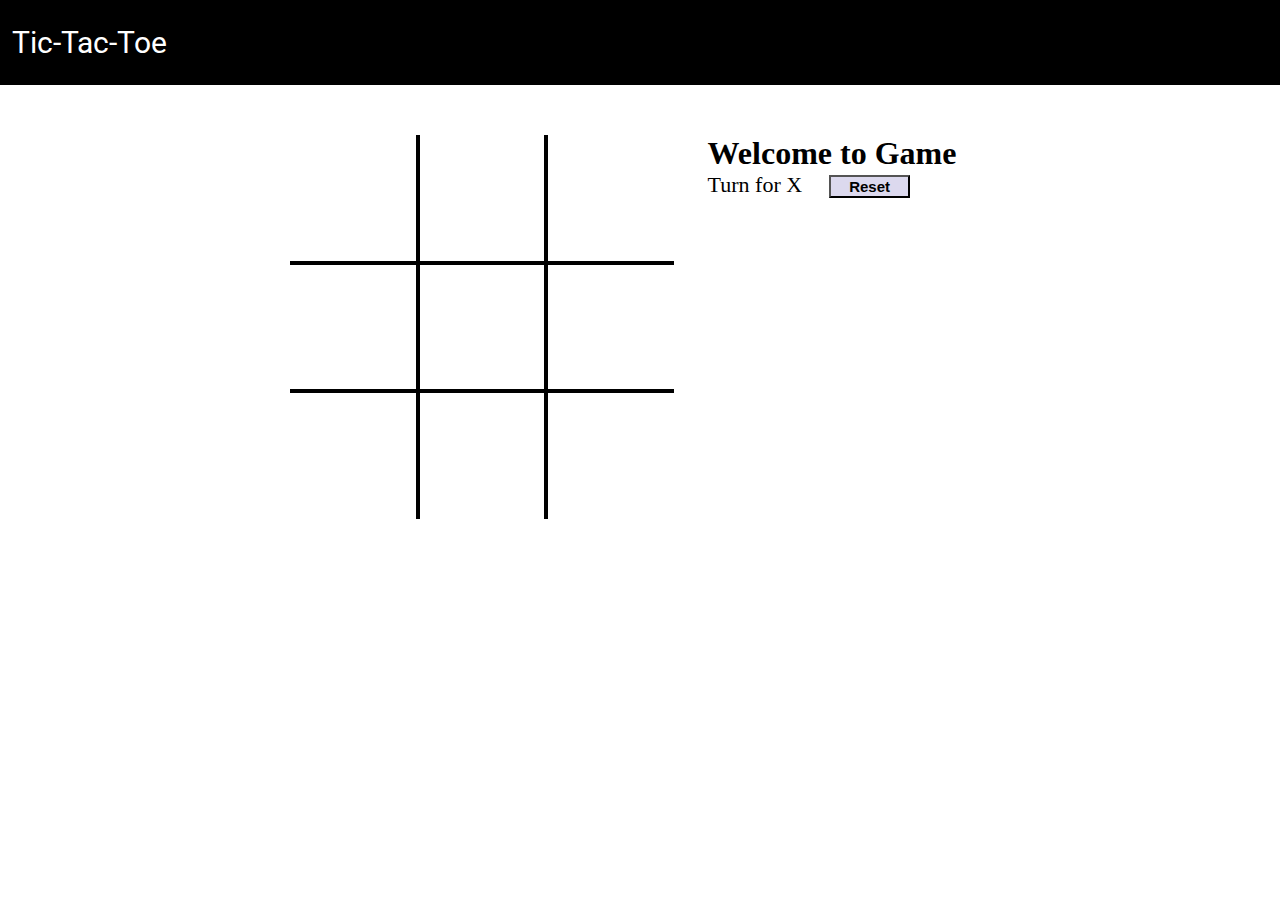
==== mainGame.html @ ab5b6147 "Player Name Added" ====
<!-- <!DOCTYPE html>
<html lang="en">
<head>
    <meta charset="UTF-8">
    <meta name="viewport" content="width=device-width, initial-scale=1.0">
    <title>Tic Tac Toe</title>
    <style>
        body {
            font-family: Arial, sans-serif;
            margin: 0;
            padding: 0;
            box-sizing: border-box;
            background-color: #f5f5f5;
        }
        header {
            background-color: #333;
            color: white;
            text-align: center;
            padding: 1em;
        }
        nav ul {
            list-style-type: none;
            margin: 0;
            padding: 0;
        }
        nav {
            background-color: black;
            color: white;
            height: 85px;
            font-size: 30px;
            display: flex;
            align-items: center;
            padding: 0 12px;
            font-family: "Playfair Display", serif;
            font-family: "Roboto", sans-serif;
        }
        #container {
            margin-top: 50px;
            text-align: center;
        }
        label {
            display: block;
            margin: 10px;
            font-size: 18px;
            color: #333;
        }
        input {
            padding: 10px;
            font-size: 16px;
            width: 200px;
        }
        #startButton {
            padding: 10px;
            font-size: 16px;
            cursor: pointer;
            background-color: #4caf50;
            color: white;
            border: none;
        }
        #startButton:hover {
            background-color: #45a049;
        }
    </style>
</head>
<body>
    <nav>
        <ul>
            <li>Tic-Tac-Toe</li>
        </ul>
    </nav>

    <div id="container">
        <label for="player1">Player 1 Name:</label>
        <input type="text" id="player1" placeholder="Enter name" required>

        <label for="player2">Player 2 Name:</label>
        <input type="text" id="player2" placeholder="Enter name" required>

        <br>

        <button id="startButton" onclick="startGame()">Start Game</a></button>
    </div>
    <script src="game.js"></script>
</body>
</html> -->

<!DOCTYPE html>
<html lang="en">
<head>
    <meta charset="UTF-8">
    <meta name="viewport" content="width=device-width, initial-scale=1.0">
    <title>Tic Tac Toe</title>
    <link rel="StyleSheet" href="style.css">
</head>
<body>
    <nav>
        <ul>
            <li>Tic-Tac-Toe</li>
        </ul>
    </nav>

    <div class="gameContainer">
        <div class="container">
            <div class="line"></div>
            <div class="box bt-0 bl-0"><span class="boxText"></span></div>
            <div class="box bt-0"><span class="boxText"></span></div>
            <div class="box bt-0 br-0"><span class="boxText"></span></div>
            <div class="box bl-0"><span class="boxText"></span></div>
            <div class="box"><span class="boxText"></span></div>
            <div class="box br-0"><span class="boxText"></span></div>
            <div class="box bb-0 bl-0"><span class="boxText"></span></div>
            <div class="box bb-0"><span class="boxText"></span></div>
            <div class="box bb-0 br-0"><span class="boxText"></span></div>
        </div>
        <div class="gameInfo">
            <h1>Welcome to Game</h1>
            <div>
                <span class="info">Turn for X</span>
                <button id="reset" onclick="">Reset</button>
            </div>
            <div class="imagebox">
                <img src="winner.gif" alt="">
            </div>
        </div>
    </div>
    <script src="game.js"></script>
</body>
</html>
---- style.css ----
@import url("https://fonts.googleapis.com/css2?family=Playfair+Display:ital,wght@0,500;1,400&family=Roboto&display=swap");

* {
  margin: 0;
  padding: 0;
}

nav ul {
  list-style-type: none;
}

nav {
  background-color: black;
  color: white;
  height: 85px;
  font-size: 30px;
  display: flex;
  align-items: center;
  padding: 0 12px;
  font-family: "Playfair Display", serif;
  font-family: "Roboto", sans-serif;
}

.gameContainer {
  /* background-color: aqua; */
  display: flex;
  justify-content: center;
  margin-top: 50px;
}

.container {
  display: grid;
  position: relative;
  grid-template-rows: repeat(3, 10vw);
  grid-template-columns: repeat(3, 10vw);
  font-family: system-ui, -apple-system, BlinkMacSystemFont, "Segoe UI", Roboto,
    Oxygen, Ubuntu, Cantarell, "Open Sans", "Helvetica Neue", sans-serif;
}

.box{
 border: 2px solid black;  
 font-size: 7vw; 
 cursor: pointer;
 display:flex ;
 justify-content: center;
 align-items: center;
}

.box:hover{
    background-color: rgb(236, 247, 243);
   }

   .gameInfo{
    padding: 0 34px;
   }
   .imagebox img
{
    width: 0;
    transition: width 1s ease-in-out;
}

.br-0{
    border-right: 0;
}

.bl-0{
    border-left: 0;
}

.bt-0{
    border-top: 0;
}

.bb-0{
    border-bottom: 0;
}

#reset{
    margin:0 23px;
    padding:1px 18px;
    background: rgb(220, 217, 238);
    border-radius: 0px;
    cursor: pointer;
    font-family: sans-serif;
    font-size: 15px;
    font-weight: bold;
}

#reset:hover{
    background: rgb(202, 197, 224);
}

.line{
    background-color: black;
    width: 0;
    height: 3px;
    position: absolute;
    transition: width 1s ease-in-out;
    background-color: rgb(52, 52, 161);

}

.info{
    font-size: 22px;
}

@media screen and (max-width: 550px)
{
#contents{
    width:90%
}
.gameContainer{
    flex-wrap: wrap;
}
.gameInfo{
    margin-top: 30px;
}
.container{
    grid-template-columns: repeat(3,16vw);
    grid-template-rows: repeat(3,16vw);
}
.info{
    font-size: 25px;
}
}
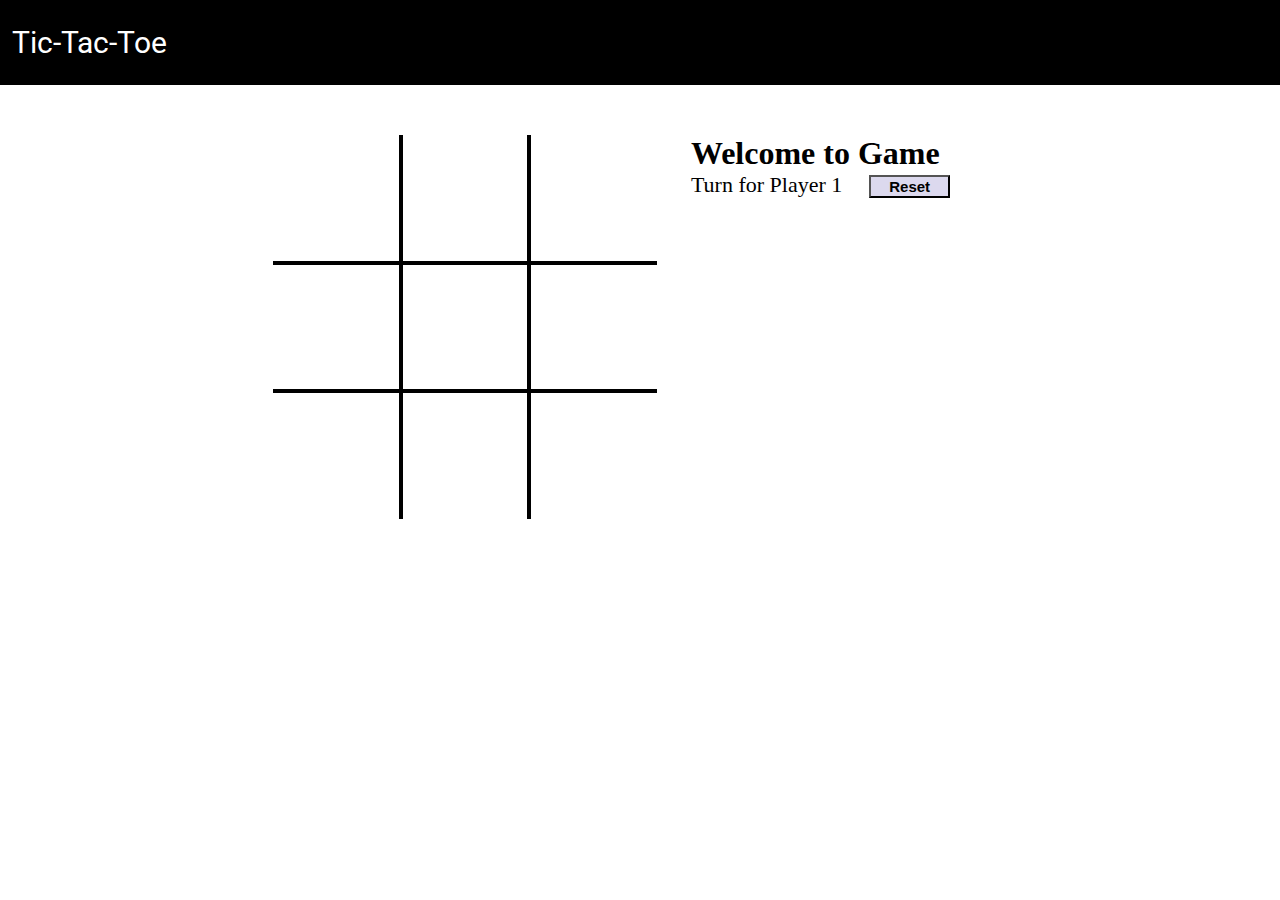
==== commit b1096798: "Final Changes in MainGame and Player Name Entry" ====
--- a/mainGame.html
+++ b/mainGame.html
@@ -1,89 +1,3 @@
-<!-- <!DOCTYPE html>
-<html lang="en">
-<head>
-    <meta charset="UTF-8">
-    <meta name="viewport" content="width=device-width, initial-scale=1.0">
-    <title>Tic Tac Toe</title>
-    <style>
-        body {
-            font-family: Arial, sans-serif;
-            margin: 0;
-            padding: 0;
-            box-sizing: border-box;
-            background-color: #f5f5f5;
-        }
-        header {
-            background-color: #333;
-            color: white;
-            text-align: center;
-            padding: 1em;
-        }
-        nav ul {
-            list-style-type: none;
-            margin: 0;
-            padding: 0;
-        }
-        nav {
-            background-color: black;
-            color: white;
-            height: 85px;
-            font-size: 30px;
-            display: flex;
-            align-items: center;
-            padding: 0 12px;
-            font-family: "Playfair Display", serif;
-            font-family: "Roboto", sans-serif;
-        }
-        #container {
-            margin-top: 50px;
-            text-align: center;
-        }
-        label {
-            display: block;
-            margin: 10px;
-            font-size: 18px;
-            color: #333;
-        }
-        input {
-            padding: 10px;
-            font-size: 16px;
-            width: 200px;
-        }
-        #startButton {
-            padding: 10px;
-            font-size: 16px;
-            cursor: pointer;
-            background-color: #4caf50;
-            color: white;
-            border: none;
-        }
-        #startButton:hover {
-            background-color: #45a049;
-        }
-    </style>
-</head>
-<body>
-    <nav>
-        <ul>
-            <li>Tic-Tac-Toe</li>
-        </ul>
-    </nav>
-
-    <div id="container">
-        <label for="player1">Player 1 Name:</label>
-        <input type="text" id="player1" placeholder="Enter name" required>
-
-        <label for="player2">Player 2 Name:</label>
-        <input type="text" id="player2" placeholder="Enter name" required>
-
-        <br>
-
-        <button id="startButton" onclick="startGame()">Start Game</a></button>
-    </div>
-    <script src="game.js"></script>
-</body>
-</html> -->
-
 <!DOCTYPE html>
 <html lang="en">
 <head>
@@ -115,10 +29,11 @@
         <div class="gameInfo">
             <h1>Welcome to Game</h1>
             <div>
-                <span class="info">Turn for X</span>
+                <span class="info">Turn for Player 1</span>
                 <button id="reset" onclick="">Reset</button>
             </div>
             <div class="imagebox">
+                <label id="winnerName"></label>
                 <img src="winner.gif" alt="">
             </div>
         </div>
--- a/style.css
+++ b/style.css
@@ -93,7 +93,7 @@
 .line{
     background-color: black;
     width: 0;
-    height: 3px;
+    height: 4px;
     position: absolute;
     transition: width 1s ease-in-out;
     background-color: rgb(52, 52, 161);
